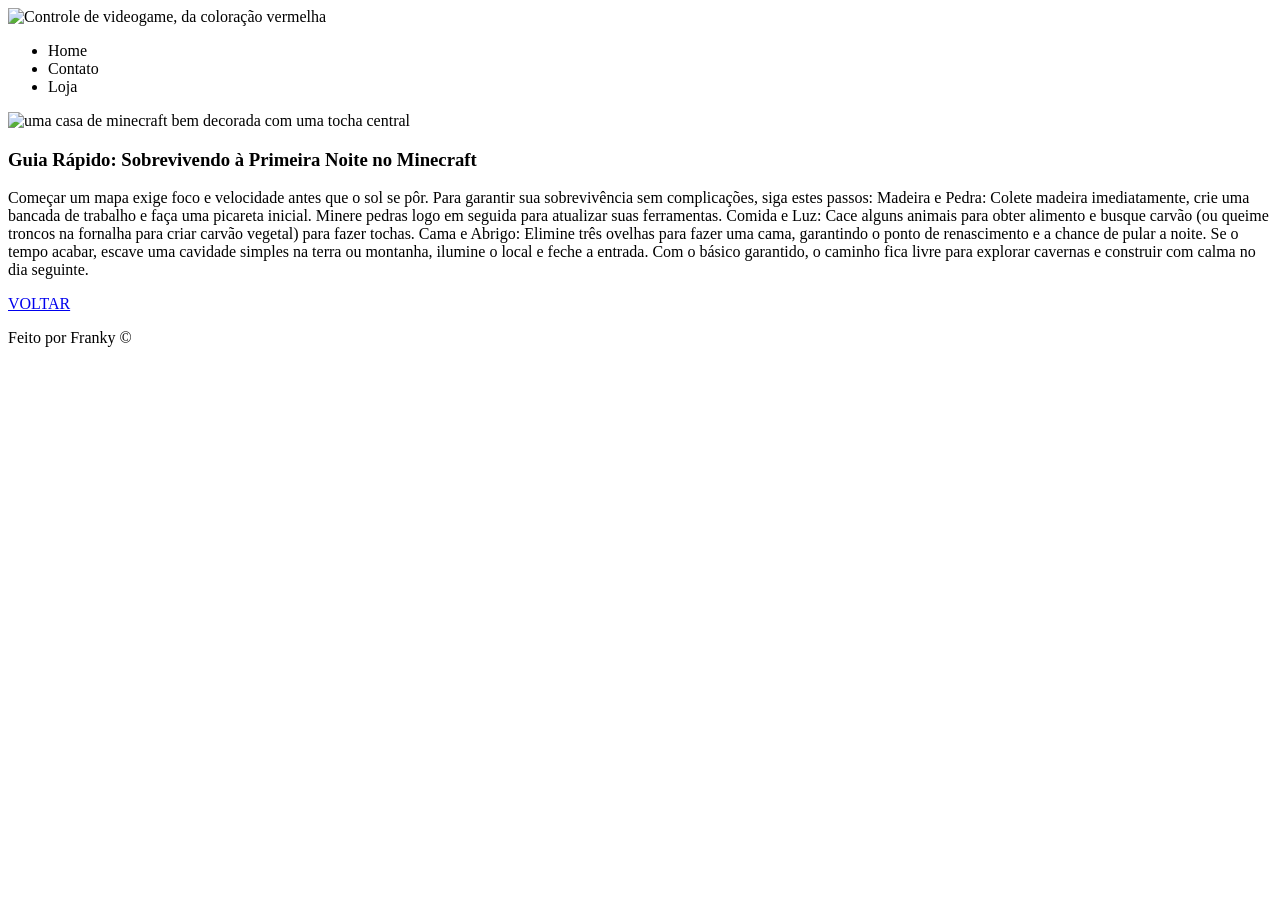
==== noticias/noticia01.html @ 94725e6e "Add files via upload" ====
<!DOCTYPE html>
<html lang="pt-br">

<head>
    <meta charset="UTF-8">
    <meta http-equiv="X-UA-Compatible" content="IE=edge">
    <meta name="viewport" content="width=device-width, initial-scale=1.0">
    <title>Blog minecraft</title>
    <link rel="stylesheet" href="style.css">
</head>

<body>
    <header>
        <div>
            <img class="logo" src="img/mohamed_hassan-gamepad-3630565_1920.png"
                alt="Controle de videogame, da coloração vermelha">
        </div>
        <div>
            <ul class="menu">
                <li>Home</li>
                <li>Contato</li>
                <li>Loja</li>
            </ul>
        </div>
    </header>

    <main>
        <img class="capa" src="img/allinonemovie-minecraft-1106261_1920.png"
            alt="uma casa de minecraft bem decorada com uma tocha central">
        <div class="conteudo">
            <h3 class="conteudo-basico">Guia Rápido: Sobrevivendo à Primeira Noite no Minecraft</h3>
            <p class="conteudo-guia-rapido">Começar um mapa exige foco e velocidade antes que o sol se pôr. Para
                garantir sua sobrevivência sem complicações, siga estes passos:

                Madeira e Pedra: Colete madeira imediatamente, crie uma bancada de trabalho e faça uma picareta inicial.
                Minere pedras logo em seguida para atualizar suas ferramentas.

                Comida e Luz: Cace alguns animais para obter alimento e busque carvão (ou queime troncos na fornalha
                para criar carvão vegetal) para fazer tochas.

                Cama e Abrigo: Elimine três ovelhas para fazer uma cama, garantindo o ponto de renascimento e a chance
                de pular a noite. Se o tempo acabar, escave uma cavidade simples na terra ou montanha, ilumine o local e
                feche a entrada.

                Com o básico garantido, o caminho fica livre para explorar cavernas e construir com calma no dia
                seguinte.</p>
        </div>
    </main>

    <a href="/index.html">VOLTAR</a>

    <footer>
        <p>Feito por Franky ©</p>
    </footer>
</body>

</html>
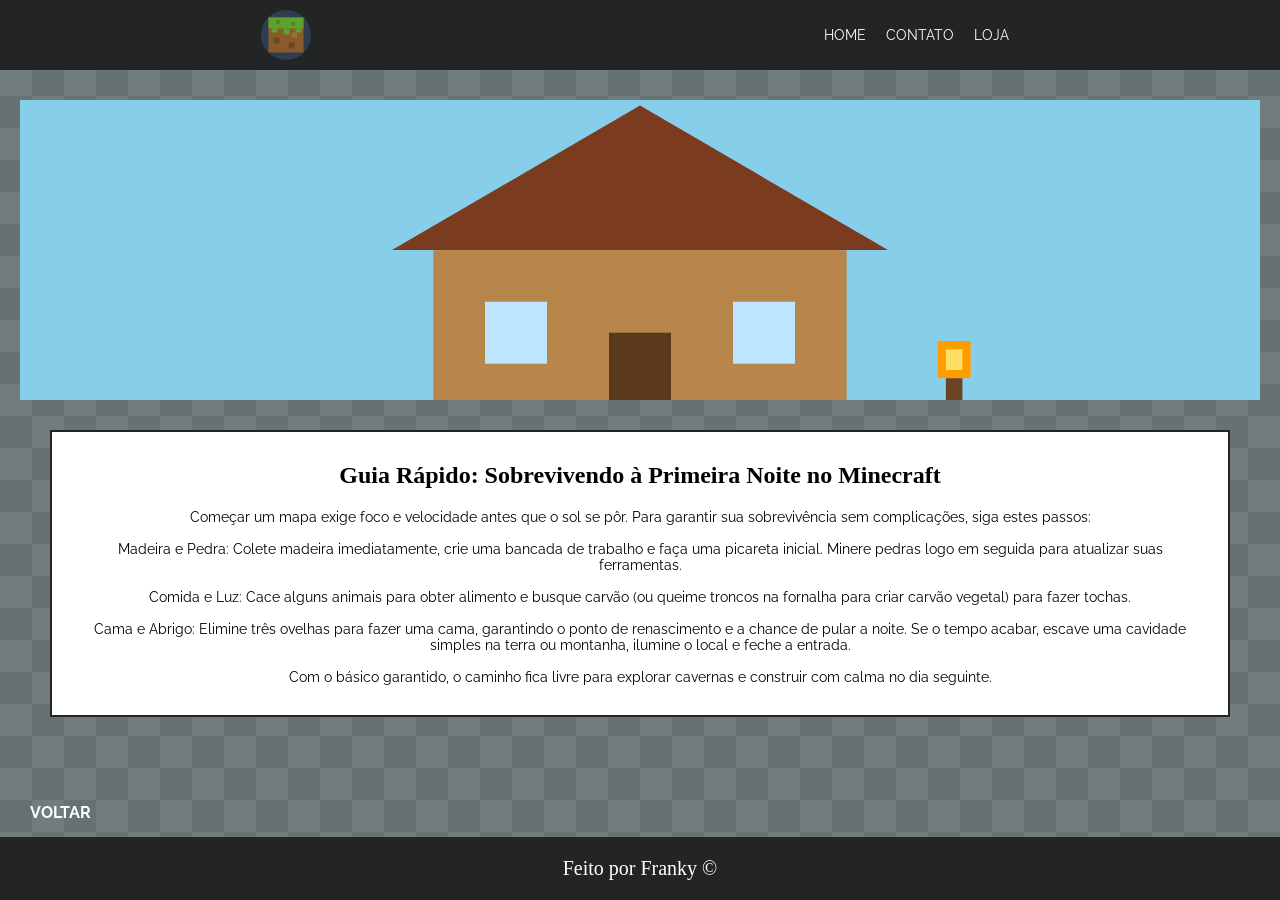
==== commit 5b898b01: "Add files via upload" ====
--- a/noticias/noticia01.html
+++ b/noticias/noticia01.html
@@ -6,48 +6,46 @@
     <meta http-equiv="X-UA-Compatible" content="IE=edge">
     <meta name="viewport" content="width=device-width, initial-scale=1.0">
     <title>Blog minecraft</title>
-    <link rel="stylesheet" href="style.css">
+    <link rel="stylesheet" href="../style.css">
 </head>
 
 <body>
     <header>
         <div>
-            <img class="logo" src="img/mohamed_hassan-gamepad-3630565_1920.png"
-                alt="Controle de videogame, da coloração vermelha">
+            <img class="logo" src="../img/logo-mine.svg" alt="Bloco de grama">
         </div>
         <div>
             <ul class="menu">
-                <li>Home</li>
-                <li>Contato</li>
-                <li>Loja</li>
+                <li><a href="../index.html">Home</a></li>
+                <li><a href="#">Contato</a></li>
+                <li><a href="#">Loja</a></li>
             </ul>
         </div>
     </header>
 
     <main>
-        <img class="capa" src="img/allinonemovie-minecraft-1106261_1920.png"
-            alt="uma casa de minecraft bem decorada com uma tocha central">
+        <img class="capa" src="../img/capa-mine.svg" alt="Casa de blocos com uma tocha">
         <div class="conteudo">
             <h3 class="conteudo-basico">Guia Rápido: Sobrevivendo à Primeira Noite no Minecraft</h3>
             <p class="conteudo-guia-rapido">Começar um mapa exige foco e velocidade antes que o sol se pôr. Para
-                garantir sua sobrevivência sem complicações, siga estes passos:
+                garantir sua sobrevivência sem complicações, siga estes passos:<br><br>
 
                 Madeira e Pedra: Colete madeira imediatamente, crie uma bancada de trabalho e faça uma picareta inicial.
-                Minere pedras logo em seguida para atualizar suas ferramentas.
+                Minere pedras logo em seguida para atualizar suas ferramentas.<br><br>
 
                 Comida e Luz: Cace alguns animais para obter alimento e busque carvão (ou queime troncos na fornalha
-                para criar carvão vegetal) para fazer tochas.
+                para criar carvão vegetal) para fazer tochas.<br><br>
 
                 Cama e Abrigo: Elimine três ovelhas para fazer uma cama, garantindo o ponto de renascimento e a chance
                 de pular a noite. Se o tempo acabar, escave uma cavidade simples na terra ou montanha, ilumine o local e
-                feche a entrada.
+                feche a entrada.<br><br>
 
                 Com o básico garantido, o caminho fica livre para explorar cavernas e construir com calma no dia
                 seguinte.</p>
         </div>
     </main>
 
-    <a href="/index.html">VOLTAR</a>
+    <a href="../index.html">VOLTAR</a>
 
     <footer>
         <p>Feito por Franky ©</p>
--- a/style.css
+++ b/style.css
@@ -0,0 +1,159 @@
+@import url('https://fonts.googleapis.com/css2?family=Montenegrin+Gothic+One&family=Raleway:ital,wght@0,100..900;1,100..900&display=swap');
+
+* {
+    margin: 0;
+    padding: 0;
+}
+
+:root {
+    --cinza-escuro: rgb(102, 114, 113);
+    --cinza: rgb(44, 14, 3);
+    --preto: rgb(35, 36, 36);
+    --branco: rgb(255, 255, 255);
+    --titulo: "Montenegrin Gothic One", serif;
+    --texto: "Raleway", sans-serif;
+}
+
+body {
+    background-color: var(--cinza-escuro);
+    background-image: url("data:image/svg+xml,%3Csvg xmlns='http://www.w3.org/2000/svg' width='64' height='64'%3E%3Crect width='32' height='32' fill='%23707d7c'/%3E%3Crect x='32' y='32' width='32' height='32' fill='%23707d7c'/%3E%3C/svg%3E");
+    background-repeat: repeat;
+    font-family: var(--texto);
+    min-height: 100vh;
+    display: flex;
+    flex-direction: column;
+}
+
+main {
+    flex: 1;
+    padding: 30px 20px;
+}
+
+main h2 {
+    font-family: var(--titulo);
+    color: var(--branco);
+    text-align: center;
+    margin-bottom: 20px;
+}
+
+header {
+    background-color: var(--preto);
+    display: flex;
+    justify-content: space-around;
+    align-items: center;
+    color: var(--branco);
+    padding: 10px;
+}
+
+.logo {
+    width: 50px;
+    height: 50px;
+    border-radius: 100%;
+    object-fit: cover;
+    display: block;
+}
+
+.menu {
+    display: flex;
+    list-style: none;
+    gap: 20px;
+    margin: 10px;
+    color: var(--branco);
+    text-transform: uppercase;
+    font-size: 14px;
+}
+
+.menu a {
+    text-decoration: none;
+    color: var(--branco);
+}
+
+.menu a:hover {
+    color: var(--cinza-escuro);
+    transition: 1s;
+}
+
+.noticias {
+    display: flex;
+    justify-content: center;
+    flex-wrap: wrap;
+    gap: 20px;
+}
+
+.card {
+    background-color: var(--branco);
+    max-width: 400px;
+    padding: 20px;
+    border-radius: 10px;
+    text-align: center;
+}
+
+.card img {
+    width: 100%;
+    border-radius: 8px;
+    margin-bottom: 10px;
+}
+
+.card h3 {
+    font-family: var(--titulo);
+    margin-bottom: 10px;
+}
+
+.botoes {
+    margin: 15px 0;
+}
+
+.botoes button {
+    font-size: 18px;
+    padding: 5px 10px;
+    margin: 0 5px;
+    cursor: pointer;
+}
+
+.img-capa {
+    width: 100%;
+    height: 10%;
+}
+
+.capa {
+    width: 100%;
+    max-height: 300px;
+    object-fit: cover;
+    display: block;
+}
+
+.conteudo {
+    margin: 30px;
+    border: 2px solid var(--preto);
+    padding: 30px;
+    background-color: white;
+    text-align: center;
+}
+
+.conteudo-basico {
+    font-family: var(--titulo);
+    font-size: 24px;
+    padding-bottom: 20px;
+}
+
+.conteudo-guia-rapido {
+    font-family: var(--texto);
+    font-size: 14px;
+}
+
+body > a {
+    align-self: flex-start;
+    margin: 15px 30px;
+    color: var(--branco);
+    font-weight: bold;
+    text-decoration: none;
+}
+
+footer {
+    background-color: var(--preto);
+    color: var(--branco);
+    font-family: var(--titulo);
+    font-size: 20px;
+    padding: 20px;
+    text-align: center;
+}
